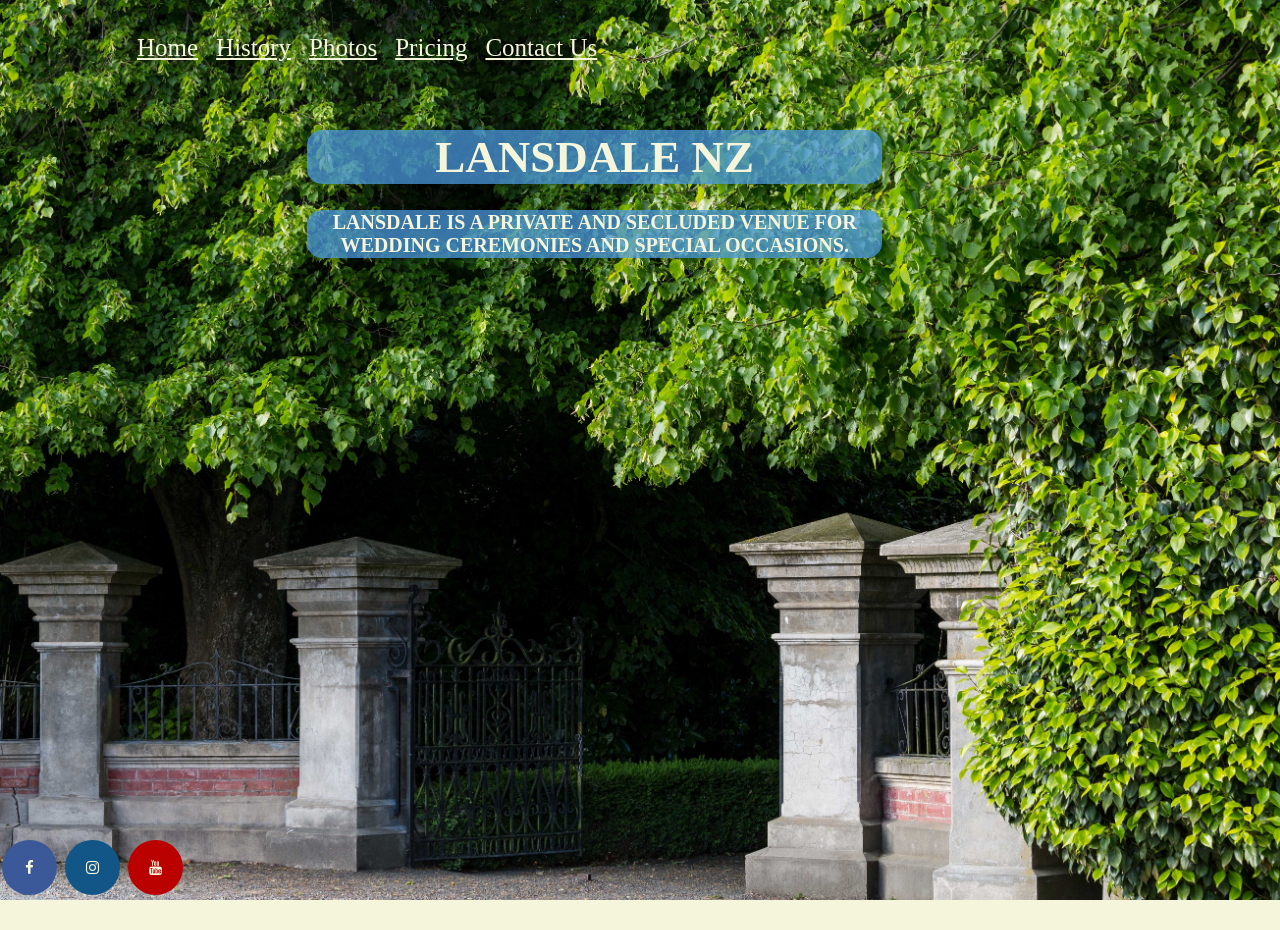
==== index.html @ 2e7bdb67 "Removed Logo Logo Looked bad so removed" ====
<!DOCTYPE html>

<html lang="en">
<meta charset="UTF-8">
    <!-- always include these 4 things above -->
<head>
<meta name="viewport" content="width=device-width, initial-scale=1.0">
<title>Lansdale NZ</title>
<link rel="stylesheet" href="css/style.css">
<!-- Coded By Jacob Goodall (goodall.one), and Harry Wells --> 
    </head>   
    <header>
        
        <div class="links"> 
                 
            <a href="https://lansdale.events/">Home</a>
            <a href="https://lansdale.events/history/">History</a>
            <a href="https://lansdale.events/photos/">Photos</a>
            <a href="https://lansdale.events/pricing/">Pricing</a>
            <a href="https://lansdale.events/contact/">Contact Us</a>
           
        </div> 
        </div>  
                        
        </header>  
        
            
            
        
        
            
        <h1>Lansdale NZ</h1>
            
            <h2>
                    Lansdale is a private and secluded venue for wedding ceremonies and special occasions.
                </h2>
      






<div class="footer">
  <footer>
      <!-- For Buttons (Follow Us)-->
   <meta name="viewport" content="width=device-width, initial-scale=1">
   <link rel="stylesheet" href="https://cdnjs.cloudflare.com/ajax/libs/font-awesome/4.7.0/css/font-awesome.min.css">
   <style>
   .fa {
     padding: 20px;
     font-size: 15px;
     width: 15px;
     text-align: center;
     text-decoration: none;
     margin: 5px 2px;
     border-radius: 50%;
   }
   
   .fa:hover {
       opacity: 0.7;
   }
   
   .fa-facebook {
     background: #3B5998;
     color: white;
   }
   
   .fa-youtube {
     background: #bb0000;
     color: white;
   }
   
   .fa-instagram {
     background: #125688;
     color: white;
     }
   
   </style>
  
   <body>
   
   <!-- Add font awesome icons -->
   <a href="https://www.facebook.com/lansdalenz/" class="fa fa-facebook"></a>
 
   <a href="https://www.instagram.com/lansdalenz/" class="fa fa-instagram"></a>  
   <a href="https://www.youtube.com/channel/UCY4k8mP_amuouqGn9xVQi1Q" class="fa fa-youtube"></a>     
</body>

<meta charset="utf-8">
<meta name="viewport" content="width=device-width, initial-scale=1">
  </footer>
</div>




</html>
---- css/style.css ----
*

{
    margin: 0;
    padding: 0;
    
}

a{
    margin-top: 10px;
    margin-right: 9px;
    margin-left: 9px;
    


}

.logo{
    margin-top: 10px;

}


    




body{
    font-family: Lucida Sans Unicode;
    background-color: beige;
    background-image: url("/img/pic1.jpg");
    background-position: center center;
    
    background-repeat: no-repeat;
    background-attachment: fixed;
    background-size: cover;
    height: 100vh;
    margin-top: 0px;
   
    
}



header
{
    
    background-size: cover;
    
    
    
}

.links {
    background-position: center;
   
    margin-left: 10vw;
    display: table;
    margin-top: 30px;
    padding-top: 4px;
    padding-bottom: 4px;
    border-radius: 7.5px;
    font-size: 25px;



}

.logo img
{
    width: 150px;
        height:auto;
    float: right;
    border-radius: 5px;
    margin-right: 3vw;
}
.body
{
    font-family: monospace;
}




h1
{
    
    color: beige;
    background-color: rgba(76, 154, 226, 0.733);
    text-transform: uppercase;
    text-align: center;
    margin-top: 5vw;
    border-radius: 15px;
    padding-top: 1px;
    padding-bottom: 1px;
    font-size: 45px;
    margin-left: 24vw;
    width: 575px;
    display: table;

}


h2
{
   
    color: beige;
    background-color: rgba(76, 154, 226, 0.733);
    text-transform: uppercase;
    text-align: center;
    margin-top: 2vw;
    border-radius: 15px;
    padding-top: 1px;
    padding-bottom: 1px;
    font-size: 20px;
    margin-left: 24vw;
    width: 575px;
    display: table;

}





a:link{
    color: beige;
    
}

a:visited{
    color: beige;
    
}

a:hover{
    color: beige;
    
}

@media only screen and (max-width: 750px) {
    .links{
        font-size: 14px;
        margin-left: 2px;
        padding-top: 0.5px;
        padding-bottom: 0.5px;
        text-align: center; 
        
        margin-top: 5px;

    }   
    .logo img{
    width: 75px;
        height:auto;
    float: right;
    border-radius: 5px;
    margin-right: 3vw; }
    h1 {
        font-size: 25px;
        padding-top: 0px;
        padding-bottom: 0px;
        padding-left: 0px;
        max-width: 300px;
        margin-left: 2px;
        width: 575px;
    }
    h2 {
        font-size: 10px;
        padding-top: 0px;
        padding-bottom: 0px;
        padding-left: 0px;
        max-width: 300px;
        margin-left: 2px;
        width: 575px;
    }
    h3 {
        font-size: 10px;
        padding-top: 0px;
        padding-bottom: 0px;
        padding-left: 0px;
        max-width: 300px;
        margin-left: 2px;
        width: 575px;
    }
    a{
        margin-left: 2px;
        margin-right: 2px;
    }

   
}



.footer {
    position: fixed;
    left: 0;
    bottom: 0;
    width: 100%;
    color: white;
    text-align: left;
  }
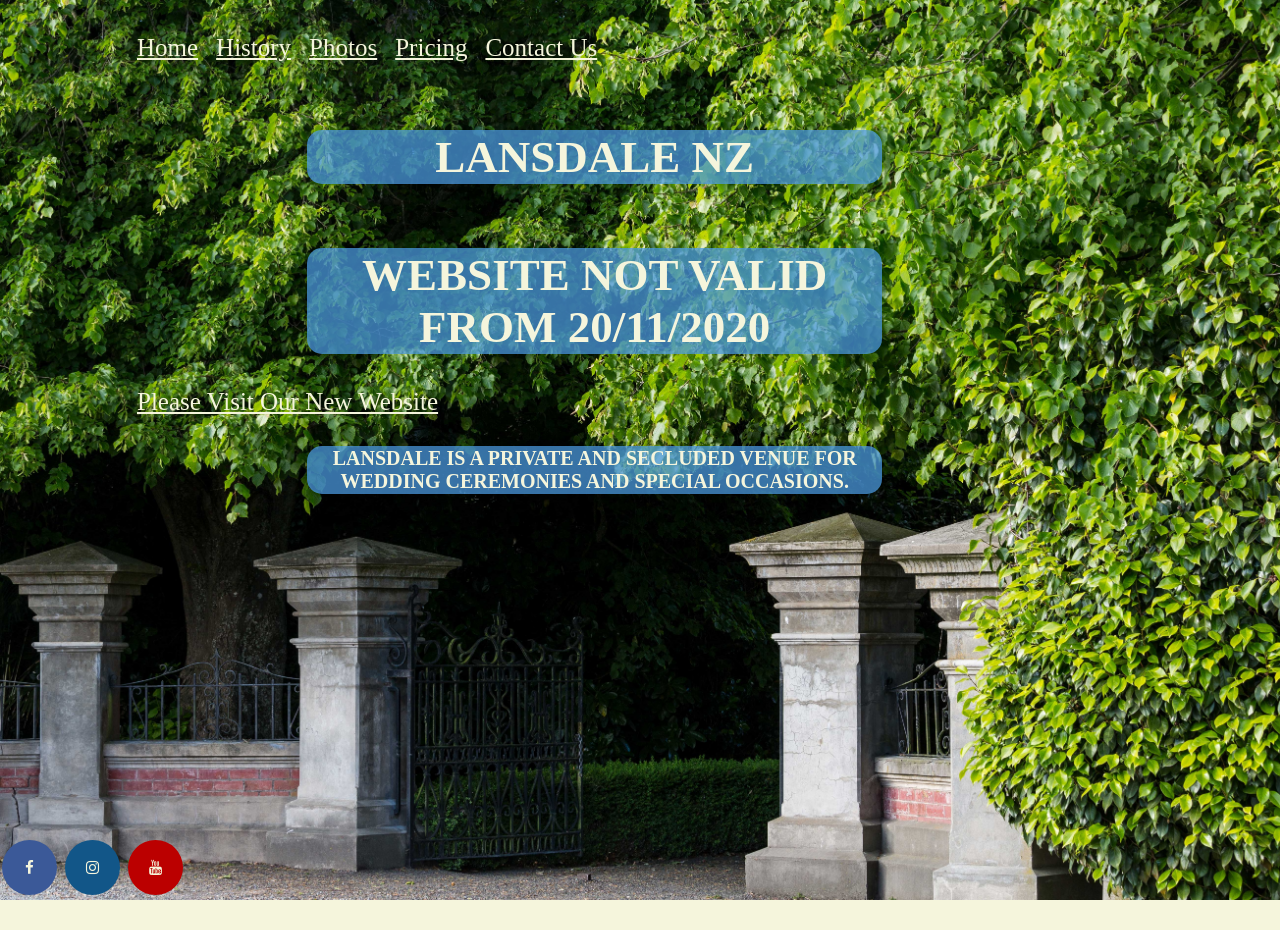
==== commit 37980c4c: "Added website not currnet" ====
--- a/index.html
+++ b/index.html
@@ -2,12 +2,11 @@
 
 <html lang="en">
 <meta charset="UTF-8">
-    <!-- always include these 4 things above -->
+   
 <head>
 <meta name="viewport" content="width=device-width, initial-scale=1.0">
 <title>Lansdale NZ</title>
-<link rel="stylesheet" href="css/style.css">
-<!-- Coded By Jacob Goodall (goodall.one), and Harry Wells --> 
+<link rel="stylesheet" href="css/style.css"> 
     </head>   
     <header>
         
@@ -20,7 +19,7 @@
             <a href="https://lansdale.events/contact/">Contact Us</a>
            
         </div> 
-        </div>  
+          
                         
         </header>  
         
@@ -31,7 +30,14 @@
             
         <h1>Lansdale NZ</h1>
             
-            <h2>
+        <h6>Website Not Valid From 20/11/2020</h6>
+        <div class="links"> 
+                 
+          <a href="https://lansdale.nz/">Please Visit Our New Website</a>
+        
+      </div> 
+        
+        <h2>
                     Lansdale is a private and secluded venue for wedding ceremonies and special occasions.
                 </h2>
       
@@ -43,7 +49,7 @@
 
 <div class="footer">
   <footer>
-      <!-- For Buttons (Follow Us)-->
+ 
    <meta name="viewport" content="width=device-width, initial-scale=1">
    <link rel="stylesheet" href="https://cdnjs.cloudflare.com/ajax/libs/font-awesome/4.7.0/css/font-awesome.min.css">
    <style>
@@ -80,7 +86,7 @@
   
    <body>
    
-   <!-- Add font awesome icons -->
+  
    <a href="https://www.facebook.com/lansdalenz/" class="fa fa-facebook"></a>
  
    <a href="https://www.instagram.com/lansdalenz/" class="fa fa-instagram"></a>  
--- a/css/style.css
+++ b/css/style.css
@@ -20,7 +20,23 @@
 
 }
 
-
+h6
+{
+    
+    color: beige;
+    background-color: rgba(76, 154, 226, 0.733);
+    text-transform: uppercase;
+    text-align: center;
+    margin-top: 5vw;
+    border-radius: 15px;
+    padding-top: 1px;
+    padding-bottom: 1px;
+    font-size: 45px;
+    margin-left: 24vw;
+    width: 575px;
+    display: table;
+
+}
     
 
 
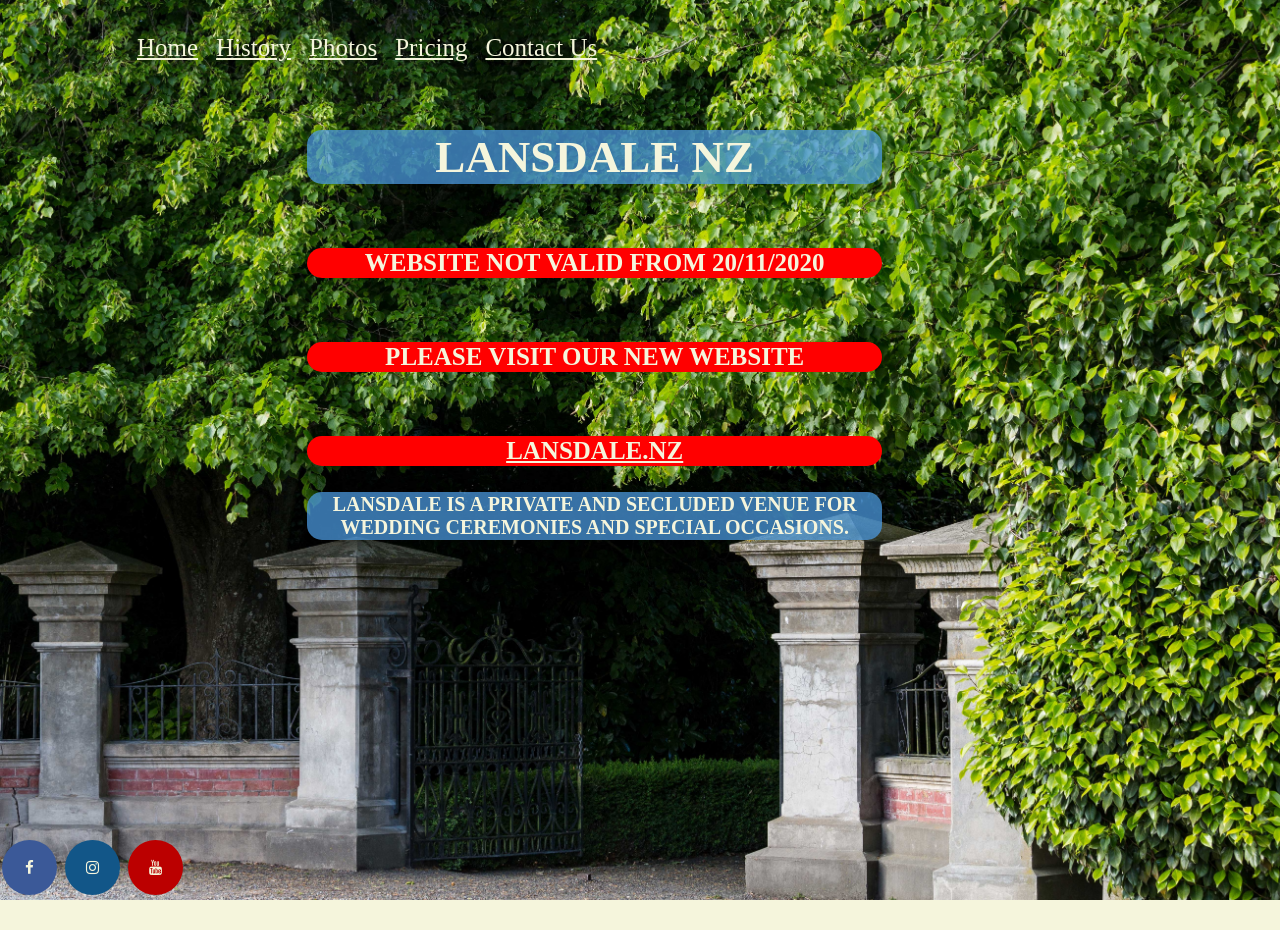
==== commit aa1d475e: "Edited Background" ====
--- a/index.html
+++ b/index.html
@@ -29,14 +29,10 @@
         
             
         <h1>Lansdale NZ</h1>
-            
+
         <h6>Website Not Valid From 20/11/2020</h6>
-        <div class="links"> 
-                 
-          <a href="https://lansdale.nz/">Please Visit Our New Website</a>
-        
-      </div> 
-        
+        <h6>Please Visit Our New Website</h6>
+        <h6><a href="https://lansdale.events/contact/">lansdale.nz</a></h6>
         <h2>
                     Lansdale is a private and secluded venue for wedding ceremonies and special occasions.
                 </h2>
--- a/css/style.css
+++ b/css/style.css
@@ -24,20 +24,21 @@
 {
     
     color: beige;
-    background-color: rgba(76, 154, 226, 0.733);
+    background-color: red;
     text-transform: uppercase;
     text-align: center;
     margin-top: 5vw;
     border-radius: 15px;
     padding-top: 1px;
     padding-bottom: 1px;
-    font-size: 45px;
+    font-size: 25px;
     margin-left: 24vw;
     width: 575px;
     display: table;
 
 }
     
+
 
 
 
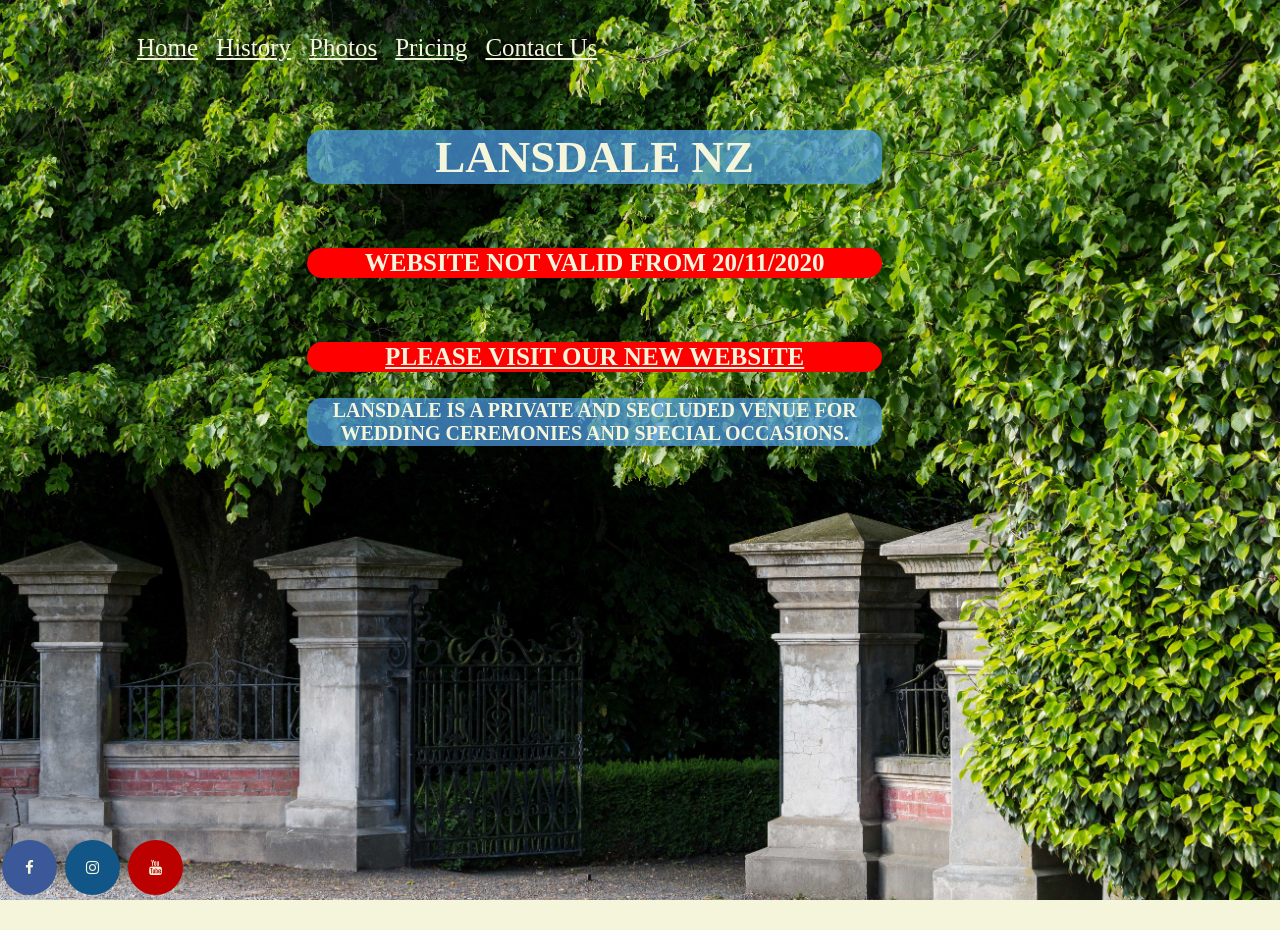
==== commit 527db9a8: "Update index.html" ====
--- a/index.html
+++ b/index.html
@@ -31,8 +31,7 @@
         <h1>Lansdale NZ</h1>
 
         <h6>Website Not Valid From 20/11/2020</h6>
-        <h6>Please Visit Our New Website</h6>
-        <h6><a href="https://lansdale.events/contact/">lansdale.nz</a></h6>
+        <h6><a href="https://lansdale.nz/">Please Visit Our New Website</a></h6>
         <h2>
                     Lansdale is a private and secluded venue for wedding ceremonies and special occasions.
                 </h2>
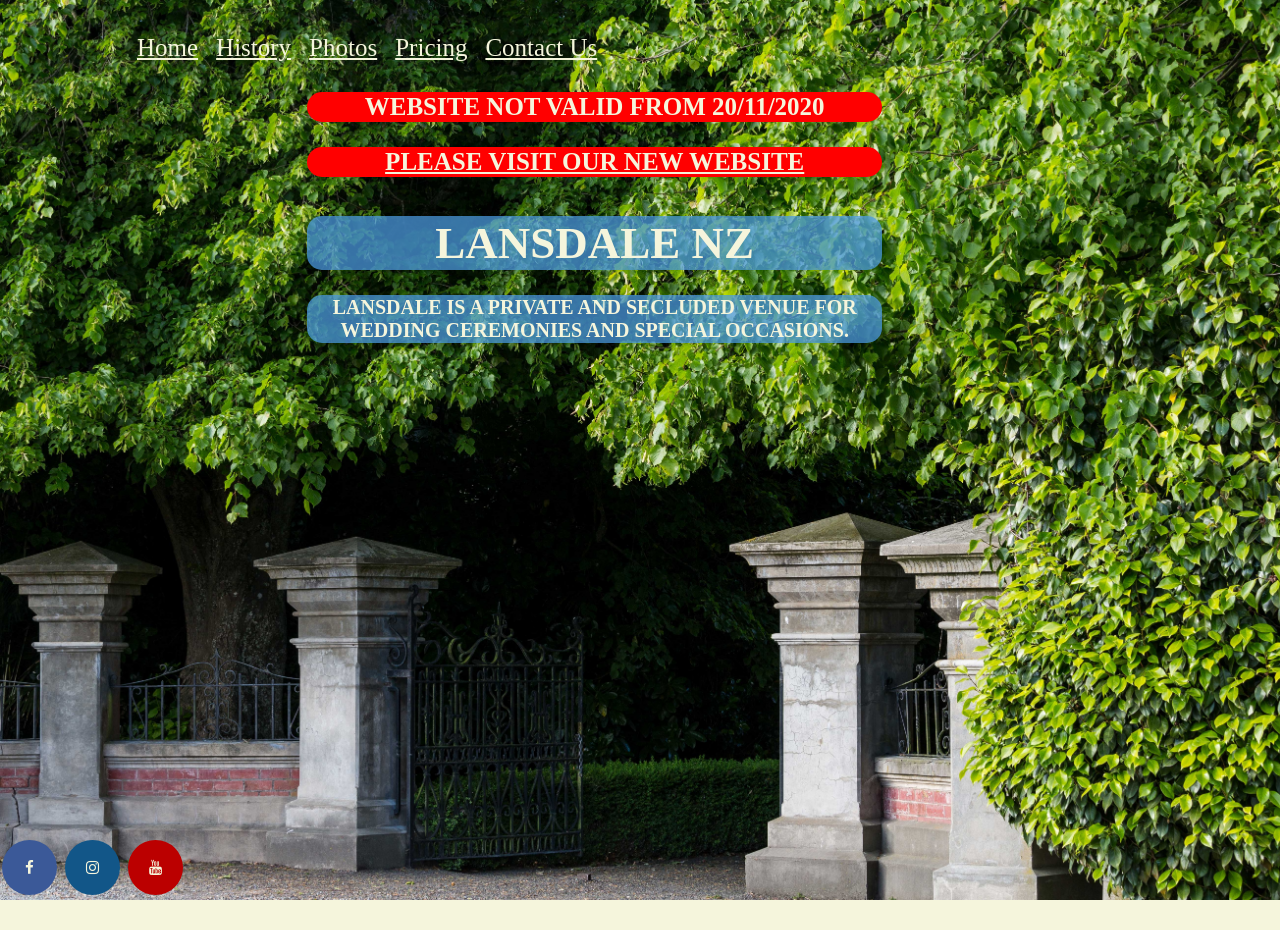
==== commit 3b0b0c5c: "Updated" ====
--- a/index.html
+++ b/index.html
@@ -23,15 +23,15 @@
                         
         </header>  
         
-            
+        <h6>Website Not Valid From 20/11/2020</h6>
+        <h6><a href="https://lansdale.nz/">Please Visit Our New Website</a></h6>           
             
         
         
             
         <h1>Lansdale NZ</h1>
 
-        <h6>Website Not Valid From 20/11/2020</h6>
-        <h6><a href="https://lansdale.nz/">Please Visit Our New Website</a></h6>
+
         <h2>
                     Lansdale is a private and secluded venue for wedding ceremonies and special occasions.
                 </h2>
--- a/css/style.css
+++ b/css/style.css
@@ -20,6 +20,25 @@
 
 }
 
+h1
+{
+    
+    color: beige;
+    background-color: rgba(76, 154, 226, 0.733);
+    text-transform: uppercase;
+    text-align: center;
+    margin-top: 3vw;
+    border-radius: 15px;
+    padding-top: 1px;
+    padding-bottom: 1px;
+    font-size: 45px;
+    margin-left: 24vw;
+    width: 575px;
+    display: table;
+
+}
+
+
 h6
 {
     
@@ -27,7 +46,7 @@
     background-color: red;
     text-transform: uppercase;
     text-align: center;
-    margin-top: 5vw;
+    margin-top: 2vw;
     border-radius: 15px;
     padding-top: 1px;
     padding-bottom: 1px;
@@ -100,23 +119,6 @@
 
 
 
-h1
-{
-    
-    color: beige;
-    background-color: rgba(76, 154, 226, 0.733);
-    text-transform: uppercase;
-    text-align: center;
-    margin-top: 5vw;
-    border-radius: 15px;
-    padding-top: 1px;
-    padding-bottom: 1px;
-    font-size: 45px;
-    margin-left: 24vw;
-    width: 575px;
-    display: table;
-
-}
 
 
 h2
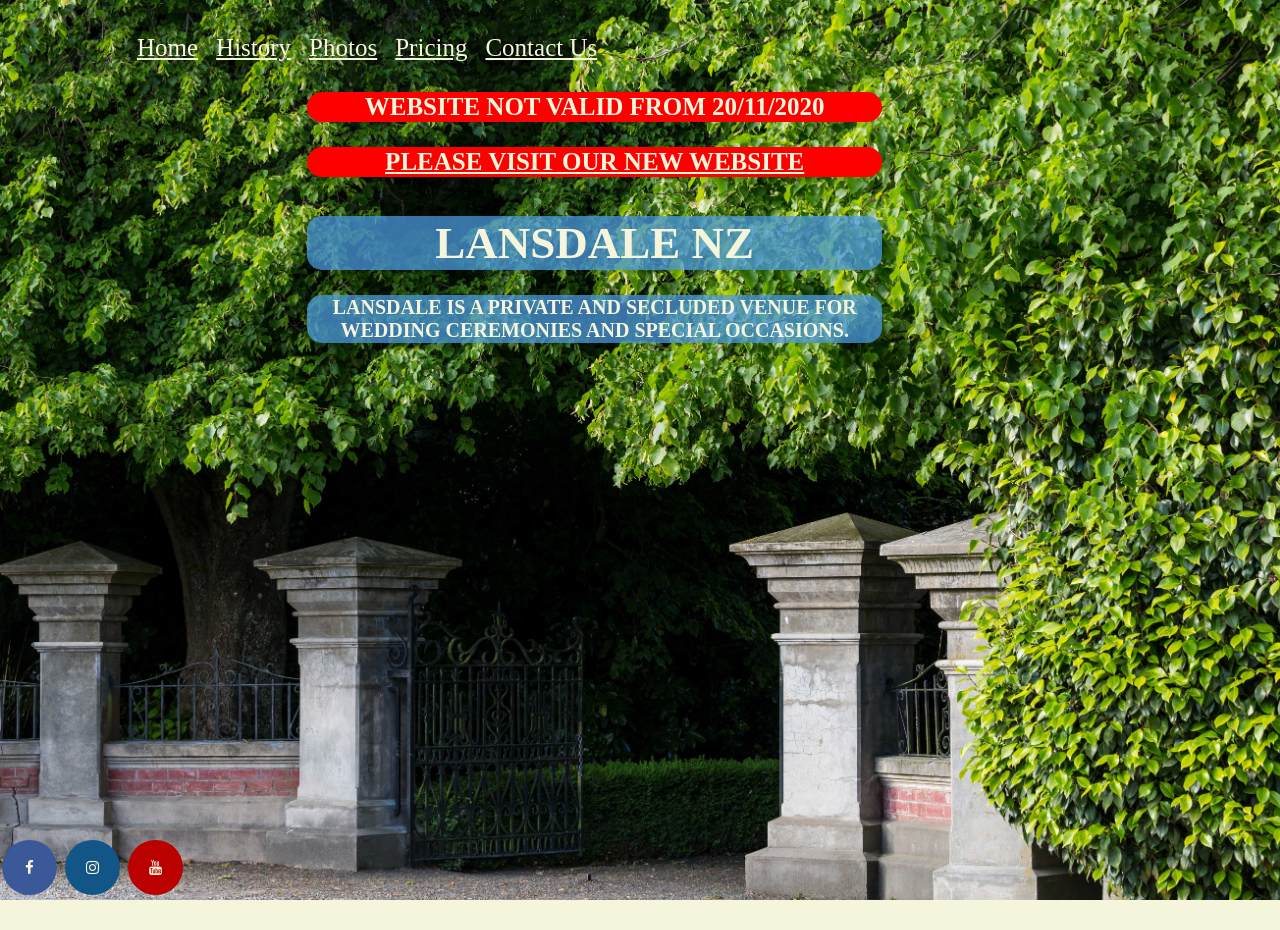
==== commit 70b81ec6: "Changed links to new domain" ====
--- a/index.html
+++ b/index.html
@@ -12,11 +12,11 @@
         
         <div class="links"> 
                  
-            <a href="https://lansdale.events/">Home</a>
-            <a href="https://lansdale.events/history/">History</a>
-            <a href="https://lansdale.events/photos/">Photos</a>
-            <a href="https://lansdale.events/pricing/">Pricing</a>
-            <a href="https://lansdale.events/contact/">Contact Us</a>
+          <a href="https://legacy.lansdale.co.nz">Home</a>
+          <a href="https://legacy.lansdale.co.nz/history/">History</a>
+          <a href="https://legacy.lansdale.co.nz/photos/">Photos</a>
+          <a href="https://legacy.lansdale.co.nz/pricing/">Pricing</a>
+          <a href="https://legacy.lansdale.co.nz/contact/">Contact Us</a>
            
         </div> 
           
--- a/css/style.css
+++ b/css/style.css
@@ -176,7 +176,7 @@
     border-radius: 5px;
     margin-right: 3vw; }
     h1 {
-        font-size: 25px;
+        font-size: 20px;
         padding-top: 0px;
         padding-bottom: 0px;
         padding-left: 0px;
@@ -195,6 +195,15 @@
     }
     h3 {
         font-size: 10px;
+        padding-top: 0px;
+        padding-bottom: 0px;
+        padding-left: 0px;
+        max-width: 300px;
+        margin-left: 2px;
+        width: 575px;
+    }
+    h6 {
+        font-size: 20px;
         padding-top: 0px;
         padding-bottom: 0px;
         padding-left: 0px;
